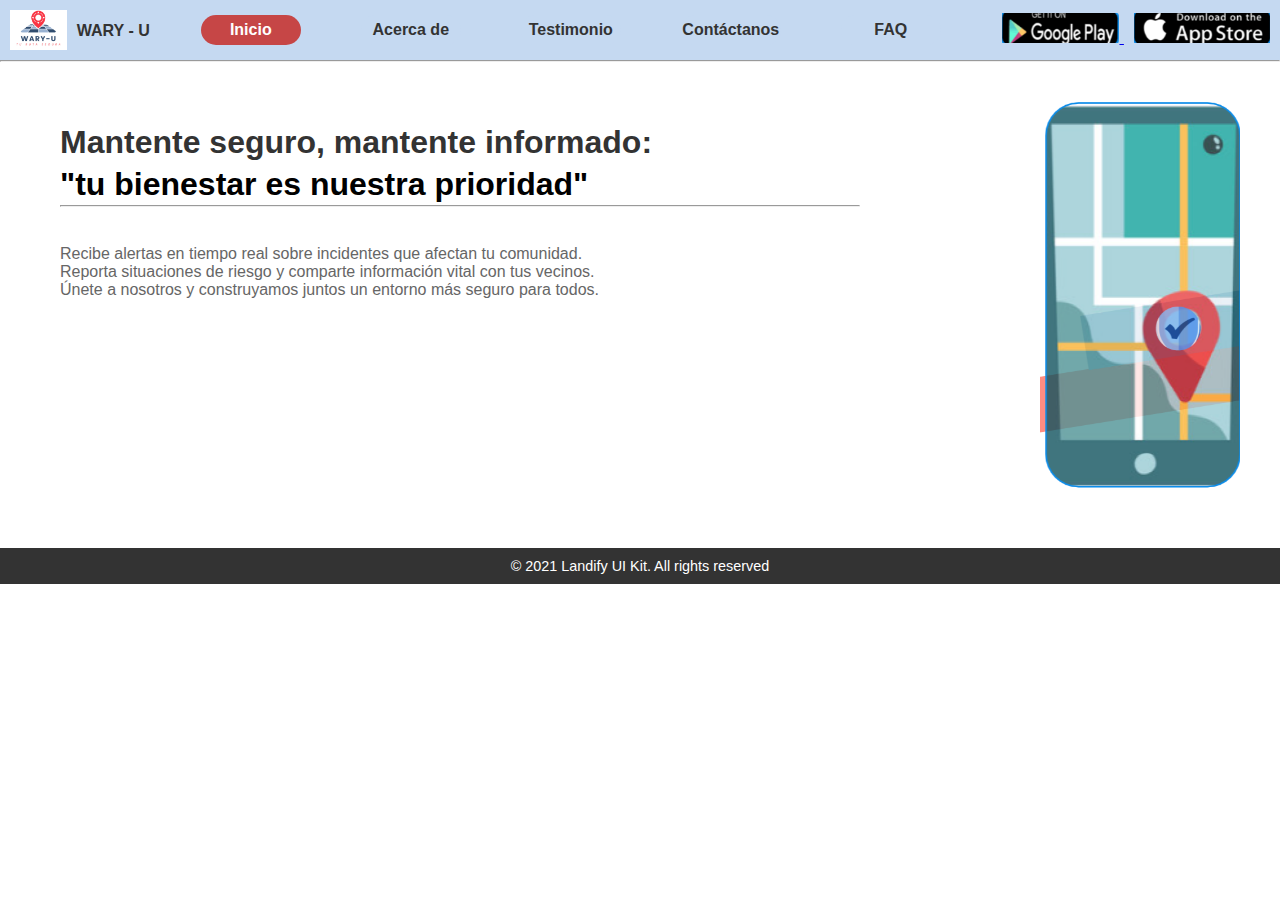
==== docs/index.html @ fb8ffe86 "Agregando archivos de la carpeta docs" ====
<!DOCTYPE html>
<html lang="es">
<head>
    <meta charset="UTF-8">
    <title>WARY-U Landing Page</title>
    <link rel="stylesheet" href="assets/styles/styles.css">
    <link rel="icon" href="favicon.ico">
</head>
<body>
    <!-- Barra de navegación -->
    <header>
        <nav>
            <div class="logo">
                <img src="assets/imagenes/Logo.png" alt="Logo WARY-U">
                <h6>WARY - U</h6>
            </div>
            <ul class="nav-links">
                <li><span><a href="#inicio" onclick="mostrarSeccion('inicio')">Inicio</a></span></li>
                <li><span><a href="#acerca" onclick="mostrarSeccion('acerca')">Acerca de</a></span></li>
                <li><span><a href="#testimonio" onclick="mostrarSeccion('testimonio')">Testimonio</a></span></li>
                <li><span><a href="#contacto" onclick="mostrarSeccion('contacto')">Contáctanos</a></span></li>
                <li><span><a href="#faq" onclick="mostrarSeccion('faq')">FAQ</a></span></li>
            </ul>
            <div class="download-buttons">
                <a target="_blank" href="https://play.google.com/store/games?hl=es_419" target="_blank">
                    <img src="assets/imagenes/Descarga1.png" alt="Descargar App - Google Play">
                </a>
                <a target="_blank" href="https://www.apple.com/la/app-store/" target="_blank">
                    <img src="assets/imagenes/Descarga2.png" alt="Descargar App - App Store">
                </a>
            </div>
        </nav>
    </header><hr>

    <!-- Sección principal -->
    <main>
        <!-- Sección Inicio -->
        <section id="inicio" class="active">
            <div class="content">
                <h1>Mantente seguro, mantente informado: <br> <span>"tu bienestar es nuestra prioridad"</span></h1><hr><br>
                <p>Recibe alertas en tiempo real sobre incidentes que afectan tu comunidad.<br>
                   Reporta situaciones de riesgo y comparte información vital con tus vecinos.<br>
                   Únete a nosotros y construyamos juntos un entorno más seguro para todos.</p>
            </div>
            <div class="image">
                <img src="assets/imagenes/Pantalla.png" alt="Mapa en teléfono">
            </div>
        </section>

        <!-- Sección Acerca de (Oculta por defecto) -->
        <section id="acerca" style="display: none;">
            <div class="container">
                <h1>Acerca de Wary-u</h1>
                <p>Wary-u es una aplicación enfocada en brindar herramientas que mejoran la seguridad y protección de las personas. A través de información en tiempo real y opciones de interacción, ayuda a los usuarios a estar más conectados y prevenidos ante posibles riesgos en su entorno.</p>
            </div>
        </section>

        <!-- Sección Testimonio -->
        <section id="testimonio" style="display: none;">
            <div class="container">
                <h1>Testimonios de Usuarios</h1>
                <p>Aquí puedes leer experiencias de nuestros usuarios y cómo Wary-u ha mejorado su seguridad.</p>
            </div>
        </section>

        <!-- Sección Contacto -->
        <section id="contacto" style="display: none;">
            <div class="container">
                <h1>Contáctanos</h1>
                <p>Si tienes alguna duda o sugerencia, no dudes en contactarnos.</p>
            </div>
        </section>

        <!-- Sección FAQ -->
        <section id="faq" style="display: none;">
            <div class="container">
                <h1>Preguntas Frecuentes</h1>
                <p>Aquí puedes encontrar respuestas a las preguntas más comunes sobre Wary-u.</p>
            </div>
        </section>
    </main>

    <!-- Pie de página -->
    <footer>
        <p>&copy; 2021 Landify UI Kit. All rights reserved</p>
    </footer>

    <!-- Script -->
    <script src="assets/scripts/main.js"></script>
</body>
</html>
---- docs/assets/styles/styles.css ----
/* Reset */
* {
    margin: 0;
    padding: 0;
    box-sizing: border-box;
}

body {
    font-family: Arial, sans-serif;
    color: #333;
    background-color: #fff;
}

/* Barra de navegación */
header {
    background-color: #C5D9F1;
    padding: 10px;
}

nav {
    display: flex;
    justify-content: space-between;
    align-items: center;
}

.logo {
    display: flex;
    align-items: center;
    font-size: 1.5em;
    font-weight: bold;
}

.logo img {
    height: 40px;
    margin-right: 10px;
}

.nav-links {
    list-style: none;
    display: flex;
    gap: 60px;
}

.nav-links li a {
    text-decoration: none;
    color: #333;
    font-weight: bold;
}

.download-buttons img {
    height: 30px;
    margin-left: 10px;
}

/* Sección principal */
main {
    padding: 40px;
}

section {
    display: flex;
    justify-content: space-around;
    align-items: center;
    flex-wrap: wrap;
}

.content {
    max-width: 800px;
    margin: 20px;
}

.content h1 {
    font-size: 2em;
    line-height: 1.3;
    color: #333;
}

.content h1 span {
    color: #000;
    font-weight: bold;
}

.content p {
    margin-top: 20px;
    color: #666;
    font-size: 1em;
}

/* Imagen */
.image {
    max-width: 20%; /* Controla el ancho máximo de la imagen */
    text-align: center; /* Centra la imagen dentro del div */
    margin-left: 1000px; /* Empuja la imagen hacia la derecha */
    margin-top: -220px;
}

.image img {
    max-width: 100%; /* Asegúrate de que la imagen no exceda su contenedor */
    height: auto; /* Mantiene la proporción de la imagen */
}

/* Pie de página */
footer {
    text-align: center;
    background-color: #333;
    color: #fff;
    padding: 10px;
    font-size: 0.9em;
    margin-top: 15px;
}

/* Barra de navegación */
.nav-links li a {
    text-decoration: none;
    color: #333;
    font-weight: bold;
    padding: 10px; /* Espaciado interno */
    border-radius: 20px; /* Bordes redondeados */
    background-color: #C5D9F1; /* Color de fondo */
    width: 100px; /* Ancho fijo */
    height: 30px; /* Alto fijo */
    display: flex; /* Para centrar el texto */
    align-items: center; /* Centra verticalmente el texto */
    justify-content: center; /* Centra horizontalmente el texto */
    transition: background-color 0.3s, color 0.3s;
    
}

.nav-links li a:hover {
    background-color: #d9a0a4; /* Color de fondo al pasar el ratón */
}

.nav-links li a.active {
    background-color: #c64646; /* Color de fondo cuando está activo */
    color: #fff;
}
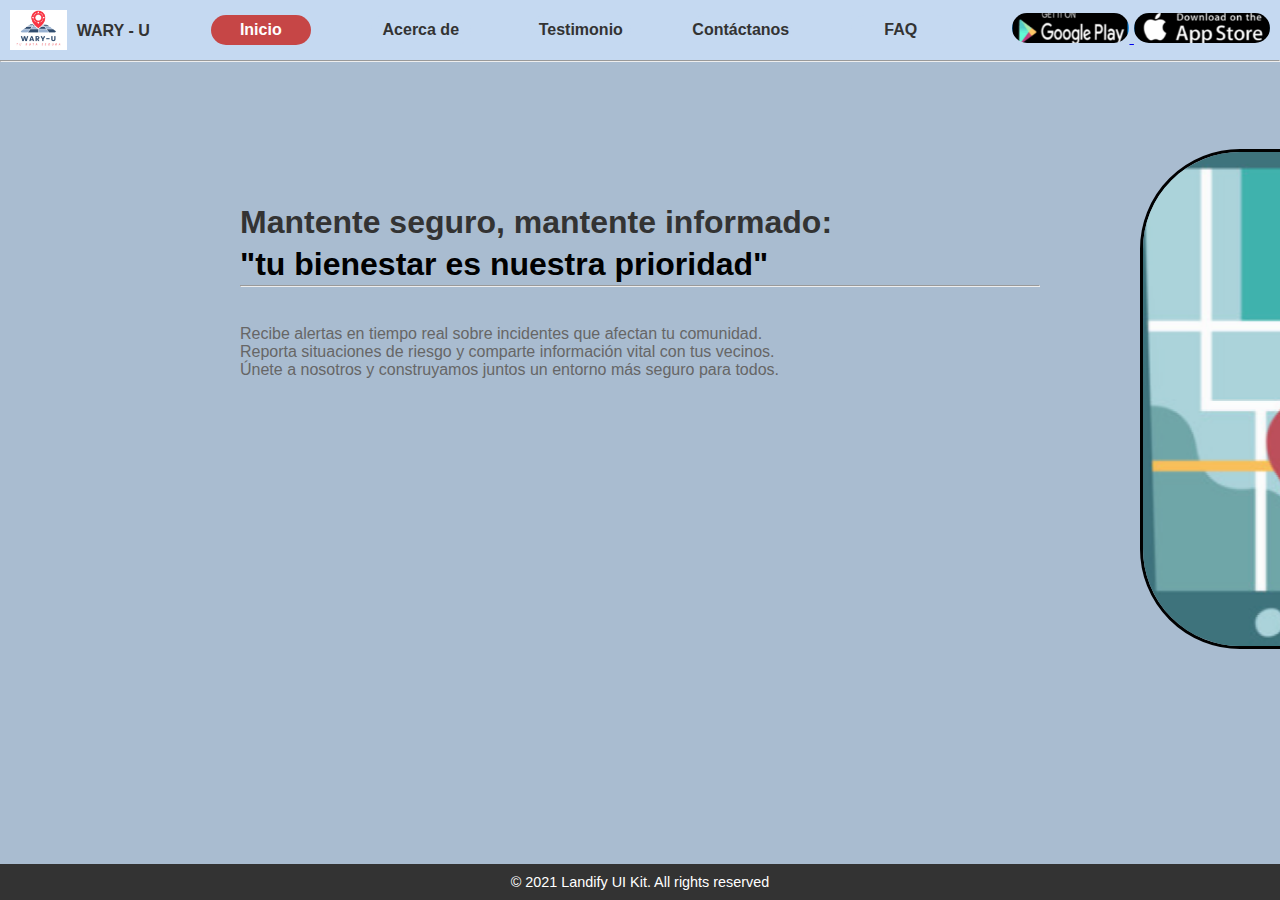
==== commit 830619bd: "Actualización" ====
--- a/docs/index.html
+++ b/docs/index.html
@@ -11,7 +11,7 @@
     <header>
         <nav>
             <div class="logo">
-                <img src="assets/imagenes/Logo.png" alt="Logo WARY-U">
+                <img src="assets/imagenes/Logo.png" alt="Logo WARY-U" title="Logo">
                 <h6>WARY - U</h6>
             </div>
             <ul class="nav-links">
@@ -30,7 +30,8 @@
                 </a>
             </div>
         </nav>
-    </header><hr>
+    </header>
+    <hr>
 
     <!-- Sección principal -->
     <main>
@@ -43,39 +44,159 @@
                    Únete a nosotros y construyamos juntos un entorno más seguro para todos.</p>
             </div>
             <div class="image">
-                <img src="assets/imagenes/Pantalla.png" alt="Mapa en teléfono">
-            </div>
-        </section>
-
-        <!-- Sección Acerca de (Oculta por defecto) -->
-        <section id="acerca" style="display: none;">
-            <div class="container">
-                <h1>Acerca de Wary-u</h1>
+                <img src="assets/imagenes/Pantalla.png" alt="Mapa en teléfono"> 
+            </div>
+        </section>
+
+        <!-- Sección Acerca de -->
+        <section id="acerca" class="acerca-de-section">
+            <div class="container">
+                <h1>WARY - U</h1>
                 <p>Wary-u es una aplicación enfocada en brindar herramientas que mejoran la seguridad y protección de las personas. A través de información en tiempo real y opciones de interacción, ayuda a los usuarios a estar más conectados y prevenidos ante posibles riesgos en su entorno.</p>
-            </div>
-        </section>
-
-        <!-- Sección Testimonio -->
-        <section id="testimonio" style="display: none;">
-            <div class="container">
-                <h1>Testimonios de Usuarios</h1>
-                <p>Aquí puedes leer experiencias de nuestros usuarios y cómo Wary-u ha mejorado su seguridad.</p>
-            </div>
-        </section>
-
-        <!-- Sección Contacto -->
-        <section id="contacto" style="display: none;">
-            <div class="container">
-                <h1>Contáctanos</h1>
-                <p>Si tienes alguna duda o sugerencia, no dudes en contactarnos.</p>
+
+                <br><button id="toggle-mv">Ver Misión y Visión</button>
+                <div class="mision-vision" id="mision-vision" style="display: none;">
+                    <div class="mision">
+                        <h2><img src="assets/imagenes/mision.png" alt="Misión Icon"> MISIÓN</h2>
+                        <p>La misión de nuestra aplicación es informar constantemente y detalladamente sobre acontecimientos que perturban la seguridad del entorno. Además, brindar detalles que les permitan prevenir graves daños a su bienestar cotidiano.</p>
+                    </div>
+                    <div class="vision">
+                        <h2><img src="assets/imagenes/vision.png" alt="Visión Icon"> VISIÓN</h2>
+                        <p>Ser la principal fuente de confianza de los peruanos en temas de información en tiempo real sobre eventos sociales y ambientales.</p>
+                    </div>
+                </div>
+            </div>
+        </section>
+
+        <!-- Sección Testimonios -->
+        <section id="testimonio" class="testimonio-section">
+            <div class="container">
+                <h1>4.7 puntuación media</h1>
+                <img src="assets/imagenes/estrellas.png" alt="estrellas Icon" height="25px"><br>
+                <div class="reviews">
+                    <div class="review-card">
+                        <h2>regular experiencia</h2><br>
+                        <p>Wary-u es una herramienta innovadora y esencial que transforma la manera en que las personas se informan sobre la seguridad del entorno, pero no es muy intuitiva.</p><br>
+                        <p><strong>L.A</strong> - Lesly Alexander</p>
+                    </div>
+                    <div class="review-card">
+                        <h2>Buena experiencia</h2><br>
+                        <p>La aplicación brinda seguridad proactiva en la comunidad. La combinación de notificaciones inmediatas y el reporte de incidentes genera confianza y colaboración.</p><br>
+                        <p><strong>MC</strong> - Wilco Cuellar</p>
+                    </div>
+                    <div class="review-card">
+                        <h2>Buena experiencia</h2><br>
+                        <p>La aplicación permite estar alerta sobre incidentes cercanos y ofrece una respuesta rápida. Es como tener un asistente de seguridad personal.</p><br>
+                        <p><strong>LA</strong> - Luciano Aguirre</p>
+                    </div>
+                    <div class="review-card"><br>
+                        <h2>Buena experiencia</h2>
+                         <p>Es una aplicación que combina tecnología y facilidad de uso para mejorar la seguridad en tiempo real.</p><br>
+                        <p><strong>AM</strong> - Andrés Montes</p>
+                    </div>
+                </div>
+            </div>
+        </section>
+        
+        <!-- Sección de Contacto -->
+        <section id="contacto" class="contacto-section">
+            <div class="container">
+                <div class="imagen_contactos">
+                    <div class="imagen">
+                        <img src="assets/imagenes/imagen_contactos.png" alt="imagen_contactos">
+                        <h2>¡Síguenos!</h2>
+                    </div>
+                </div>
+                <form>
+                    <br><h1>Contáctenos</h1><br><br>
+                    <input type="text" placeholder="Email"><br>
+                    <input type="text" placeholder="Nombre"><br>
+                    <input type="text" placeholder="Dirección"><br>
+                    <textarea placeholder="Mensaje"></textarea><br><br>
+                    <button type="submit">ENVIAR</button>
+                </form>
+                <div class="social-media">
+                    <div class="icons">
+                        <a target="_blank" href="https://www.facebook.com/?locale=es_LA" >
+                            <img src="assets/imagenes/facebook.jpg" alt="facebook">
+                        </a>
+                        <a target="_blank" href="https://www.instagram.com/?hl=es" >
+                            <img src="assets/imagenes/instagram.jpg" alt="instagram">
+                        </a>
+                        <a target="_blank" href="https://x.com/?lang=es" >
+                            <img src="assets/imagenes/x.jpg" alt="x">
+                        </a>
+                    </div>
+                </div>
             </div>
         </section>
 
         <!-- Sección FAQ -->
         <section id="faq" style="display: none;">
             <div class="container">
-                <h1>Preguntas Frecuentes</h1>
-                <p>Aquí puedes encontrar respuestas a las preguntas más comunes sobre Wary-u.</p>
+                <h1>Preguntas Frecuentes</h1><br><br>
+
+                <div class="faq-item">
+                    <button class="faq-question">¿Qué es Wary-u?</button>
+                    <div class="faq-answer">
+                        <p>Wary-u es una aplicación que proporciona alertas en tiempo real sobre incidentes que ocurren en tu comunidad y te permite reportar situaciones de riesgo.</p>
+                    </div>
+                </div>
+
+                <div class="faq-item">
+                    <button class="faq-question">¿Cómo puedo reportar un incidente?</button>
+                    <div class="faq-answer">
+                        <p>Puedes reportar un incidente directamente desde la aplicación a través del botón de "Reportar", donde se te pedirá detalles como la ubicación y tipo de incidente.</p>
+                    </div>
+                </div>
+
+                <div class="faq-item">
+                    <button class="faq-question">¿Cómo recibo notificaciones?</button>
+                    <div class="faq-answer">
+                        <p>Las notificaciones se envían a tu dispositivo móvil siempre que tengas habilitadas las alertas en la configuración de la aplicación.</p>
+                    </div>
+                </div>
+                <div class="faq-item">
+                    <button class="faq-question">¿La aplicación Wary-u es gratuita?</button>
+                    <div class="faq-answer">
+                        <p>Sí, la descarga y uso de Wary-u es completamente gratuita. Sin embargo, puede haber funciones adicionales en el futuro que se ofrezcan como parte de una suscripción o compra dentro de la aplicación.</p>
+                    </div>
+                </div>
+                
+                <div class="faq-item">
+                    <button class="faq-question">¿En qué ciudades está disponible Wary-u?</button>
+                    <div class="faq-answer">
+                        <p>Actualmente, Wary-u está disponible en varias ciudades del Perú, principalmente en áreas urbanas. Estamos trabajando para expandir nuestra cobertura a más regiones.</p>
+                    </div>
+                </div>
+                
+                <div class="faq-item">
+                    <button class="faq-question">¿Cómo protege Wary-u mi privacidad?</button>
+                    <div class="faq-answer">
+                        <p>Wary-u se toma muy en serio la privacidad de sus usuarios. Toda la información que compartes está encriptada, y no revelamos tu identidad al reportar incidentes. Puedes consultar nuestra política de privacidad para más detalles.</p>
+                    </div>
+                </div>
+                
+                <div class="faq-item">
+                    <button class="faq-question">¿Qué tipo de incidentes puedo reportar?</button>
+                    <div class="faq-answer">
+                        <p>Puedes reportar una amplia variedad de incidentes, como robos, accidentes de tráfico, incendios, disturbios, y situaciones peligrosas relacionadas con fenómenos naturales, entre otros.</p>
+                    </div>
+                </div>
+                
+                <div class="faq-item">
+                    <button class="faq-question">¿Puedo personalizar las alertas que recibo?</button>
+                    <div class="faq-answer">
+                        <p>Sí, dentro de la configuración de la aplicación puedes elegir el tipo de alertas que deseas recibir y personalizar la zona geográfica de la que te gustaría obtener notificaciones.</p>
+                    </div>
+                </div>
+                
+                <div class="faq-item">
+                    <button class="faq-question">¿Qué hago si tengo problemas con la aplicación?</button>
+                    <div class="faq-answer">
+                        <p>Si tienes problemas con la aplicación, puedes ponerte en contacto con nuestro equipo de soporte a través del formulario en la sección de "Contáctanos" o enviarnos un correo electrónico directamente. Estaremos encantados de ayudarte.</p>
+                    </div>
+                </div>
             </div>
         </section>
     </main>
--- a/docs/assets/styles/styles.css
+++ b/docs/assets/styles/styles.css
@@ -8,7 +8,10 @@
 body {
     font-family: Arial, sans-serif;
     color: #333;
-    background-color: #fff;
+    background-color: #A9BCD0;
+    display: flex;
+    flex-direction: column;
+    min-height: 100vh; /* Hace que el body ocupe al menos el 100% de la pantalla */
 }
 
 /* Barra de navegación */
@@ -34,39 +37,58 @@
     height: 40px;
     margin-right: 10px;
 }
-
+.download-buttons img {
+    border-radius: 100px; 
+    height: 30px;
+}
 .nav-links {
     list-style: none;
     display: flex;
     gap: 60px;
+
 }
 
 .nav-links li a {
     text-decoration: none;
     color: #333;
     font-weight: bold;
-}
-
-.download-buttons img {
+    padding: 10px;
+    border-radius: 100px;
+    background-color: #C5D9F1;
+    width: 100px;
     height: 30px;
-    margin-left: 10px;
+    display: flex;
+    align-items: center;
+    justify-content: center;
+    transition: background-color 0.3s, color 0.3s;
+}
+
+.nav-links li a:hover {
+    background-color: #d9a0a4;
+}
+
+.nav-links li a.active {
+    background-color: #c64646;
+    color: #fff;
 }
 
 /* Sección principal */
 main {
+    flex: 1; /* El contenido principal ocupará el espacio disponible */
     padding: 40px;
 }
 
 section {
     display: flex;
-    justify-content: space-around;
+    justify-content: space-between;
     align-items: center;
     flex-wrap: wrap;
 }
 
 .content {
     max-width: 800px;
-    margin: 20px;
+    margin-left: 200px;
+    margin-top: 100px;
 }
 
 .content h1 {
@@ -87,16 +109,13 @@
 }
 
 /* Imagen */
-.image {
-    max-width: 20%; /* Controla el ancho máximo de la imagen */
-    text-align: center; /* Centra la imagen dentro del div */
-    margin-left: 1000px; /* Empuja la imagen hacia la derecha */
-    margin-top: -220px;
-}
-
 .image img {
-    max-width: 100%; /* Asegúrate de que la imagen no exceda su contenedor */
-    height: auto; /* Mantiene la proporción de la imagen */
+    height: 500px;
+    margin-left: 1100px;
+    margin-top: -230px;
+    border-radius: 100px;
+    border: 3px solid #010101;
+
 }
 
 /* Pie de página */
@@ -106,32 +125,243 @@
     color: #fff;
     padding: 10px;
     font-size: 0.9em;
-    margin-top: 15px;
-}
-
-/* Barra de navegación */
-.nav-links li a {
-    text-decoration: none;
-    color: #333;
+    margin-top: 100px;
+}
+
+/* Sección Testimonios */
+.testimonio-section   {
+    background-color: #A9BCD0;
+    padding: 20px 0;
+    text-align: center;
+}
+
+.testimonio-section h1 {
+    text-align: center;
+    margin-bottom: 20px;
+    font-size: 1.3em;
+    color: #333;
+}
+
+.reviews {
+    margin-top: 50px;
+    display: grid;
+    grid-template-columns: repeat(2, 1fr); /* 2 columnas */
+    grid-gap: 50px; /* Espacio entre las tarjetas */
+    justify-items: center;
+    padding: 20px;
+}
+
+.review-card {
+    background-color: #fff;
+    border-radius: 10px;
+    box-shadow: 0 4px 8px rgba(0, 0, 0, 0.1);
+    padding: 20px 40px; /* Aumenta el padding horizontal para forma rectangular */
+    max-width: 400px; /* Aumenta el ancho máximo */
+    height: auto;
+    width: 100%;
+    text-align: center;
+}
+
+.review-card h2 {
+    font-size: 1.2em;
+    color: #c64646;
+}
+
+.review-card p {
+    color: #666;
+}
+
+/* Sección de Contacto */
+.contacto-section {
+    background-color: #A9BCD0;
+    padding: 40px 0;
+}
+
+.contacto-section h1 {
+    font-size: 2em;
+    color: #333;
+}
+
+.contacto-section form {
+    display: flex;
+    flex-direction: column;
+    align-items: center;
+    max-width: 500px; /* Limita el ancho del formulario */
+    margin: 0 auto; /* Centra el formulario horizontalmente */
+    padding: 20px;
+    margin-left: 800px;
+    margin-top: -450px;
+}
+
+.contacto-section form input, 
+.contacto-section form textarea {
+    width: 400px;
+    padding: 15px;
+    margin: 10px 0;
+    border-radius: 10px;
+    border: 3px solid #ccc;
+}
+
+.contacto-section form button {
+    background-color: #c64646;
+    color: #fff;
+    padding: 10px 20px;
+    border: none;
+    border-radius: 20px;
+    cursor: pointer;
+}
+
+.contacto-section form button:hover {
+    background-color: #a83e3e;
+}
+
+.social-media {
+    margin-top: 20px;
+}
+
+.social-media h2 {
+    margin-bottom: 10px;
+}
+
+.social-media .icons {
+    display: flex;
+    justify-content: center;
+    gap: 20px;
+    margin-right: 700px;
+    margin-top: -100px;
+}
+
+.social-media .icons img {
+    width: 40px;
+    height: 40px;
+    border-radius: 20px;
+    border: 1px solid #121111;
+}
+
+.imagen_contactos .imagen {
+    display: flex;
+    flex-direction: column;
+    align-items: center;
+    margin-right: 700px;
+    margin-top: 20px;
+}
+
+.imagen_contactos .imagen img {
+    border-radius: 50%;
+    width: 300px;
+    height: 300px;
+    border: 4px solid #121111;
+    margin-bottom: 20px;
+}
+
+.imagen_contactos .imagen h2 {
+    margin-top: 20px;
+    text-align: center;
+}
+
+/* Sección Acerca de */
+.acerca-de-section {
+    background-color: #A9BCD0;
+    padding: 40px 0;
+    text-align: center;
+}
+
+.acerca-de-section h1 {
+    font-size: 2em;
     font-weight: bold;
-    padding: 10px; /* Espaciado interno */
-    border-radius: 20px; /* Bordes redondeados */
-    background-color: #C5D9F1; /* Color de fondo */
-    width: 100px; /* Ancho fijo */
-    height: 30px; /* Alto fijo */
-    display: flex; /* Para centrar el texto */
-    align-items: center; /* Centra verticalmente el texto */
-    justify-content: center; /* Centra horizontalmente el texto */
-    transition: background-color 0.3s, color 0.3s;
-    
-}
-
-.nav-links li a:hover {
-    background-color: #d9a0a4; /* Color de fondo al pasar el ratón */
-}
-
-.nav-links li a.active {
-    background-color: #c64646; /* Color de fondo cuando está activo */
-    color: #fff;
-}
-
+    color: #333;
+    margin-bottom: 20px;
+}
+
+.acerca-de-section p {
+    max-width: 800px;
+    margin: 0 auto;
+    font-size: 1.1em;
+    color: #666;
+    line-height: 1.5;
+}
+
+.mision-vision {
+    display: flex;
+    flex-direction: column; /* Cambiado a columna */
+    align-items: center; /* Centra horizontalmente */
+    justify-content: center; /* Centra verticalmente */
+    margin-top: 20px; /* Espaciado superior */
+    margin-bottom: 20px; /* Espaciado inferior */
+}
+
+.mision, .vision {
+    background-color: #e7e7e7;
+    border-radius: 10px;
+    padding: 20px;
+    max-width: 400px; /* Anchura máxima */
+    width: 100%; /* Anchura completa */
+    margin: 10px 0; /* Espacio vertical */
+    box-shadow: 0 4px 8px rgba(0, 0, 0, 0.1);
+}
+
+.mision h2, .vision h2 {
+    font-size: 1.5em;
+    color: #c64646;
+    margin-bottom: 10px;
+    display: flex;
+    align-items: center;
+    justify-content: center;
+}
+
+.mision h2 img, .vision h2 img {
+    width: 25px;
+    height: 25px;
+    margin-right: 10px;
+}
+
+.mision p, .vision p {
+    font-size: 1em;
+    color: #555;
+    line-height: 1.5;
+}
+/* FAQ section styling */
+.faq-section {
+    background-color: #A9BCD0;
+    padding: 40px 0;
+    text-align: center;
+}
+
+.faq-item {
+    margin-bottom: 20px;
+}
+
+.faq-question {
+    background-color: #c64646;
+    color: white;
+    border: none;
+    padding: 10px 20px;
+    font-size: 1.2em;
+    cursor: pointer;
+    border-radius: 5px;
+    width: 100%;
+    text-align: left;
+    max-width: 800px;
+    margin: 0 auto;
+    transition: background-color 0.3s;
+}
+
+.faq-question:hover {
+    background-color: #a83e3e;
+}
+
+.faq-answer {
+    display: none;
+    margin-top: 10px;
+    background-color: #fff;
+    padding: 20px;
+    border-radius: 5px;
+    box-shadow: 0 4px 8px rgba(0, 0, 0, 0.1);
+    max-width: 800px;
+    margin: 0 auto;
+}
+
+.faq-answer p {
+    color: #555;
+    font-size: 1em;
+}
